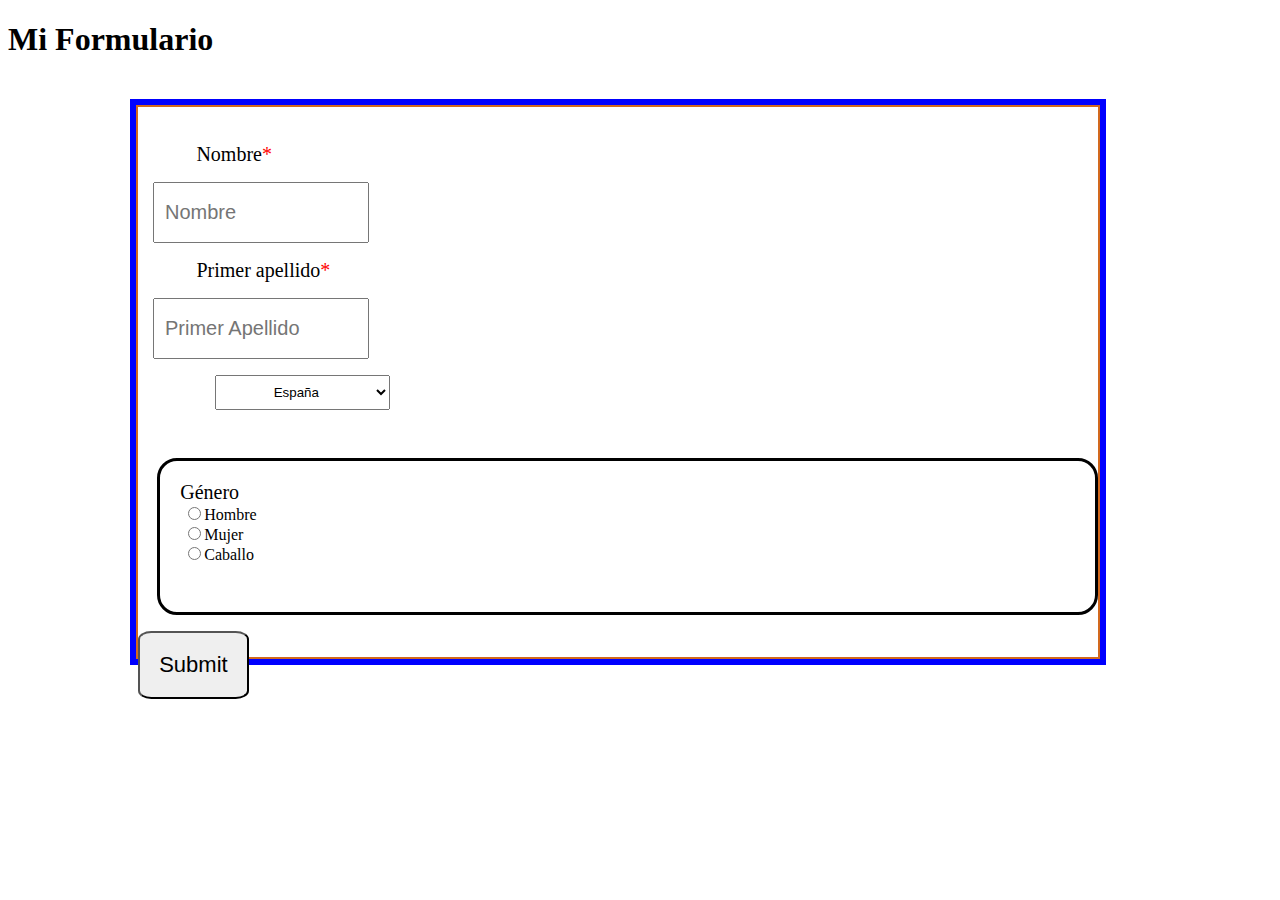
==== index.html @ 4a24ef3d "primera version" ====
<!DOCTYPE html>
<html lang="es">
<head>
    <title>Mi primer Formulario web</title>
    <meta charset="UTF-8">
    <meta name="viewport" content="width=device-width, initial-scale=1.0">
    <script src="code.js" type="text/javascript"></script>
    <link rel="stylesheet" href="estilo.css">
    

</head>
<body>
   <h1>Mi Formulario</h1>
   
<div class="caja">
        <form>   
            <br>
            <br> 
            <li class="murumuru"><label class="murumuru2">Nombre<span style="color:red">*</span></label></li>
            <ul><input required type="text" class="cajastexto" type="text" id="numero1" placeholder="Nombre"/></ul>
            <li class="murumuru"><label class="murumuru2">Primer apellido<span style="color:red">*</span></label></li>
            <ul><input required type="text" class="cajastexto" type="text" id="numero2" placeholder="Primer Apellido"/></ul>
            <ul></ul>
            <select class="selector" name="pais" id="paises">
                <option value="Argentina">Argentina</option>
                <option value="Bolivia">Bolivia</option>
                <option value="España" selected>España</option>
                <option value="Argentina">Colombia</option>
                <option value="Francia">Francia</option>
                <option value="Rusia">Rusia</option>
              </select>
              
              <div class="tabula">
                    <label class="murumuru2">Género</label><br>
                    <input class="radius" type="radio" name="gender">Hombre</input><br>
                    <input class="radius" type="radio" name="gender">Mujer</input><br>
                    <input class="radius" type="radio" name="gender">Caballo</input><br>
                    </tr>

               </div>

              <ul><button class="botonaco" id="Enviar">Submit</button></ul>
        
            </form>
        
    <br>
    
</div>
  
    
</body>
</html>
---- estilo.css ----
.caja{
    position:absolute;
    margin-left: 10%;
    margin-right: 30%;
    margin-top: 2%;
    width: 75%; 
    height:550px; 
    border-style:solid double; 
    border-width: 2px;
    outline: 6px solid blue;
    border-color: chocolate;
}
.botonaco{
padding: 2% 2% 2% 2%;    
align-content: center;
position: relative;
height: auto;
width: auto;
font-size: 22px;
border-radius: 12%;
}

.murumuru{
    list-style-position: inside;
    margin-left:4%;
    list-style-type: none;

}
.murumuru2{
    
    font-size: 20px;
    padding: 20px 20px 20px 20px;
}

.selector{
    position: relative;
    margin-left:8%;
    height: 35px;
    width: 175px;
    text-align: center;
}
.cajastexto{
    font-size: 20px;
    width: 200px;
    height: 55px;
    padding-left: 10px;
    margin-left:15px;
}
.cajastexto2{
    font-size: 20px;
    width: 220px;
    height: 55px;
    padding-left: 10px;
    margin-left:15px;
}

.radius{
    padding-left: 25px;
    margin-left: 3%;
}

.tabula{
    position: relative;
    margin-left: 2%;
    border-style: solid;
    border-radius: 20px;
    border-width: 3px;
    padding-bottom: 5%;
    margin-top:5%;
    padding-top:2%

}

.caja1{
    padding-top:2%;
    border-style: solid;
    border-width: 5px;
    position: absolute;
    margin-top:3%;
    margin-left: 5%;
    width: 35%;
    padding-left: 1.5%;
    border-radius: 20px;
    margin-bottom:30%;
    padding-bottom:3%;


}

.caja2{
    position: absolute;
    border-style: dotted;
    border-radius: 20px;
    margin-top: 3%; 
    border-width: 3px;
    margin-right: 5%;
    margin-left: 48%;
    width: 35%;
    padding-left:1.5%;
    padding-right:1.5%;
    padding-bottom:6%;
    padding-top:2%;
    margin-bottom:2%;
}

.caja3{
    border-style: none;
    border-width: 10px;
    position: absolute;
    margin-top: 50%;
    width: 90%;
    margin-left:4%;
    text-align:center;

}
.lab1{
    font-size: 25px;
    font-family: "Comic Sans";
    
}
.espacio{
    padding-bottom:5px;
}
.texto1{
    font-size: 22px;
    font-family: verdana;
}

.texto2{
    font-size: 30px;

}
input.largerCheckbox{
    width: 20px;
    height: 20px;
}
ul {
    list-style-type: none;
    padding: 0;
}
li {
    margin-bottom: 7px;
}
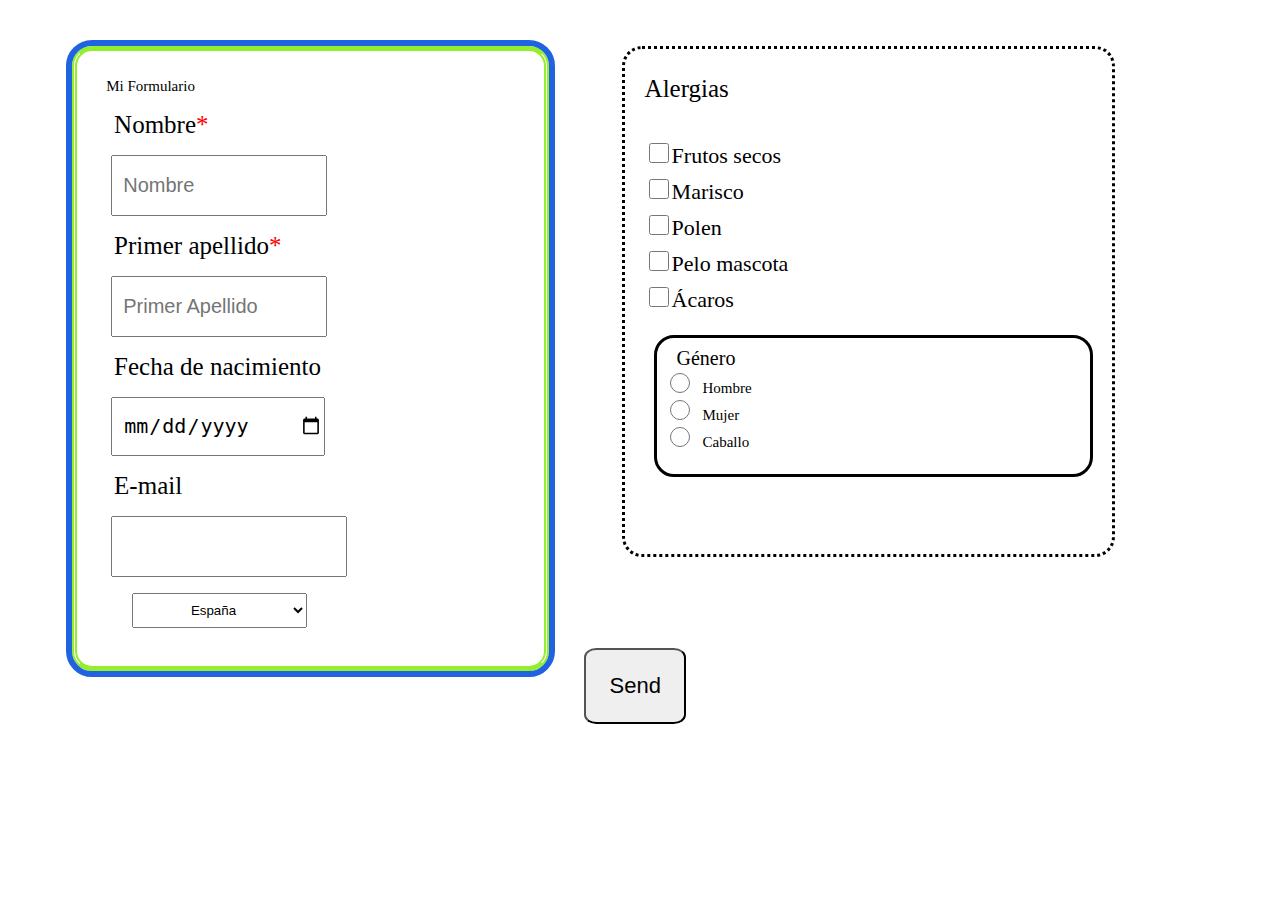
==== commit cac9039c: "ver6" ====
--- a/index.html
+++ b/index.html
@@ -1,52 +1,70 @@
 <!DOCTYPE html>
-<html lang="es">
+<html lang="en">
 <head>
-    <title>Mi primer Formulario web</title>
     <meta charset="UTF-8">
     <meta name="viewport" content="width=device-width, initial-scale=1.0">
     <script src="code.js" type="text/javascript"></script>
     <link rel="stylesheet" href="estilo.css">
-    
+    <title>Mi primer Formulario web</title>
 
 </head>
 <body>
-   <h1>Mi Formulario</h1>
-   
-<div class="caja">
-        <form>   
-            <br>
-            <br> 
-            <li class="murumuru"><label class="murumuru2">Nombre<span style="color:red">*</span></label></li>
-            <ul><input required type="text" class="cajastexto" type="text" id="numero1" placeholder="Nombre"/></ul>
-            <li class="murumuru"><label class="murumuru2">Primer apellido<span style="color:red">*</span></label></li>
-            <ul><input required type="text" class="cajastexto" type="text" id="numero2" placeholder="Primer Apellido"/></ul>
-            <ul></ul>
-            <select class="selector" name="pais" id="paises">
-                <option value="Argentina">Argentina</option>
-                <option value="Bolivia">Bolivia</option>
-                <option value="España" selected>España</option>
-                <option value="Argentina">Colombia</option>
-                <option value="Francia">Francia</option>
-                <option value="Rusia">Rusia</option>
-              </select>
-              
-              <div class="tabula">
-                    <label class="murumuru2">Género</label><br>
-                    <input class="radius" type="radio" name="gender">Hombre</input><br>
-                    <input class="radius" type="radio" name="gender">Mujer</input><br>
-                    <input class="radius" type="radio" name="gender">Caballo</input><br>
-                    </tr>
+<div class="caja1">
+    <label class="texto2">Mi Formulario</label>
+    <form>   
+        <p>
+        <li class="murumuru"><label class="lab1">Nombre<span style="color:red">*</span></label></li>
+        <ul><input required class="cajastexto" type="text" id="numero1" placeholder="Nombre"/></ul>
+        <li class="murumuru"><label class="lab1">Primer apellido<span style="color:red">*</span></label></li>
+        <ul><input required type="text" class="cajastexto" placeholder="Primer Apellido"/></ul>
+        <li class="murumuru"><label class="lab1">Fecha de nacimiento</label></li>
+        <ul><input type="date" class="cajastexto" /></ul>
+        <li class="murumuru"><label class="lab1">E-mail</label></li>
+        <ul><input type="email" class="cajastexto2"/></ul>
+        <ul></ul>
 
-               </div>
+        <select class="selector" name="pais" id="paises">
+            <option value="Argentina">Argentina</option>
+            <option value="Bolivia">Bolivia</option>
+            <option value="España" selected>España</option>
+            <option value="Argentina">Colombia</option>
+            <option value="Francia">Francia</option>
+            <option value="Rusia">Rusia</option>
+          </select>
+          
+          
 
-              <ul><button class="botonaco" id="Enviar">Submit</button></ul>
+</div>
+
+<div class="caja2">
+    <label class="lab1">Alergias</label>
+    <p class="espacio">
+<ul>  
+    <li><input class="largerCheckbox" type="checkbox" name="alergias"><span class="texto1">Frutos secos</span></input></li>
+    <li><input class="largerCheckbox" type="checkbox" name="alergias"><span class="texto1">Marisco</span></input></li>
+    <li><input class="largerCheckbox" type="checkbox" name="alergias"><span class="texto1">Polen</span></input></li>
+    <li><input class="largerCheckbox" type="checkbox" name="alergias"><span class="texto1">Pelo mascota</span></input></li>
+    <li><input class="largerCheckbox" type="checkbox" name="alergias"><span class="texto1">Ácaros</span></input></li>
+</ul>
+
+
+<div class="tabula">
+    <label class="murumuru2">Género</label><br>
+    <input class="radius" type="radio" name="gender"><span class="texto2">Hombre</span></input><br>
+    <input class="radius" type="radio" name="gender"><span class="texto2">Mujer</span></input><br>
+    <input class="radius" type="radio" name="gender"><span class="texto2">Caballo</span></input><br>
+    </tr>
+
+</div>
+</div>
+
+
+<div class="caja3">
         
-            </form>
-        
-    <br>
-    
+<a href="informacion.html"><input class="botonaco" type="button" value="Send"></a>
 </div>
-  
-    
+
+    </form>
+
 </body>
 </html>--- a/estilo.css
+++ b/estilo.css
@@ -7,8 +7,8 @@
     height:550px; 
     border-style:solid double; 
     border-width: 2px;
-    outline: 6px solid blue;
-    border-color: chocolate;
+    outline: 6px solid rgb(31, 99, 224);
+    border-color: rgb(147, 238, 44);
 }
 .botonaco{
 padding: 2% 2% 2% 2%;    
@@ -55,8 +55,10 @@
 }
 
 .radius{
-    padding-left: 25px;
+    padding-left: 8px;
     margin-left: 3%;
+    width: 20px;
+    height: 20px;
 }
 
 .tabula{
@@ -83,8 +85,9 @@
     border-radius: 20px;
     margin-bottom:30%;
     padding-bottom:3%;
-
-
+    outline: 6px solid rgb(31, 99, 224);
+    border-color: rgb(147, 238, 44);
+    border-style:solid double; 
 }
 
 .caja2{
@@ -140,4 +143,32 @@
 }
 li {
     margin-bottom: 7px;
-}+}
+.texto2{
+    padding-left:10px;
+    font-family: 'Franklin Gothic Medium';
+    font-size: 15px;
+}
+footer{
+    text-align: right;
+    font-size: 75px;
+    font-weight:bold;
+    font-style:oblique;
+
+}
+header{
+    border-style: dotted dashed;
+    font-family: 'Antique Pro';
+    font-size: 35px;
+    text-align: center;
+    padding-top: 10px;
+    padding-bottom: 10px;
+}
+.imagen1{
+    width: 75%;
+    height: auto;
+}
+section{
+    padding-left: 14%;
+    padding-top: 2.5%;
+}
